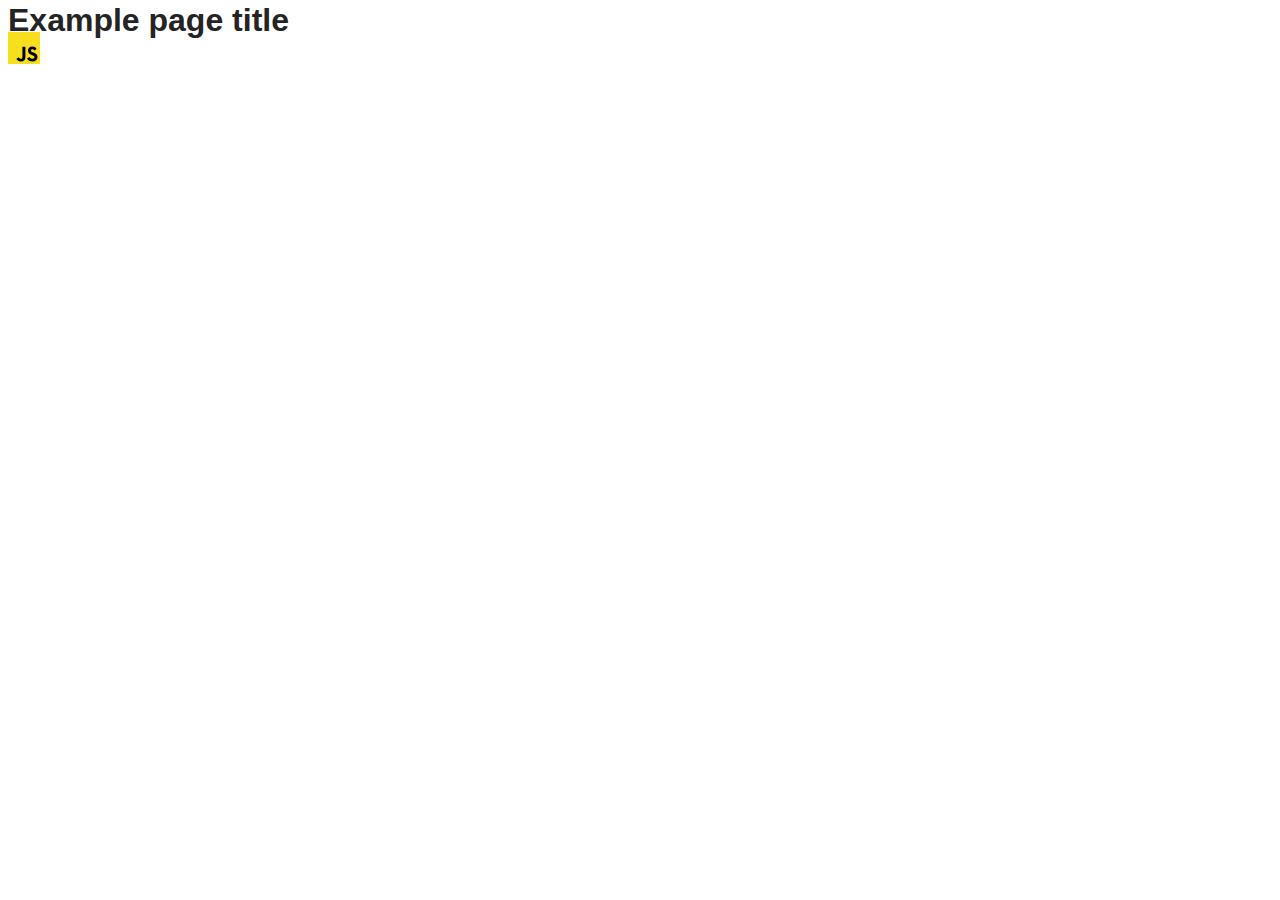
==== src/index.html @ 3cd9a8ab "Initial commit" ====
<!DOCTYPE html>
<html lang="en">
  <head>
    <meta charset="UTF-8" />
    <link rel="icon" type="image/svg+xml" href="/favicon.svg" />
    <meta name="viewport" content="width=device-width, initial-scale=1.0" />
    <title>Vanilla App Template</title>
    <link rel="stylesheet" href="./css/styles.css" />
  </head>
  <body>
    <load ="partials/header.html" />

    <section>
      <h1>Example page title</h1>
      <!-- Path to images as from index.html file -->
      <img src="./img/javascript.svg" alt="" />
    </section>

    <!-- Loads the specified .html file -->
    <load ="partials/vite-promo.html" />

    <script type="module" src="./main.js"></script>
  </body>
</html>
---- src/css/styles.css ----
/**
  |============================
  | include css partials with
  | default @import url()
  |============================
*/
@import url('./reset.css');
@import url('./vite-promo.css');
@import url('./header.css');

:root {
  font-family: Inter, Avenir, Helvetica, Arial, sans-serif;
  font-size: 16px;
  line-height: 24px;
  font-weight: 400;

  color: #242424;
  background-color: rgba(255, 255, 255, 0.87);

  font-synthesis: none;
  text-rendering: optimizeLegibility;
  -webkit-font-smoothing: antialiased;
  -moz-osx-font-smoothing: grayscale;
  -webkit-text-size-adjust: 100%;
}
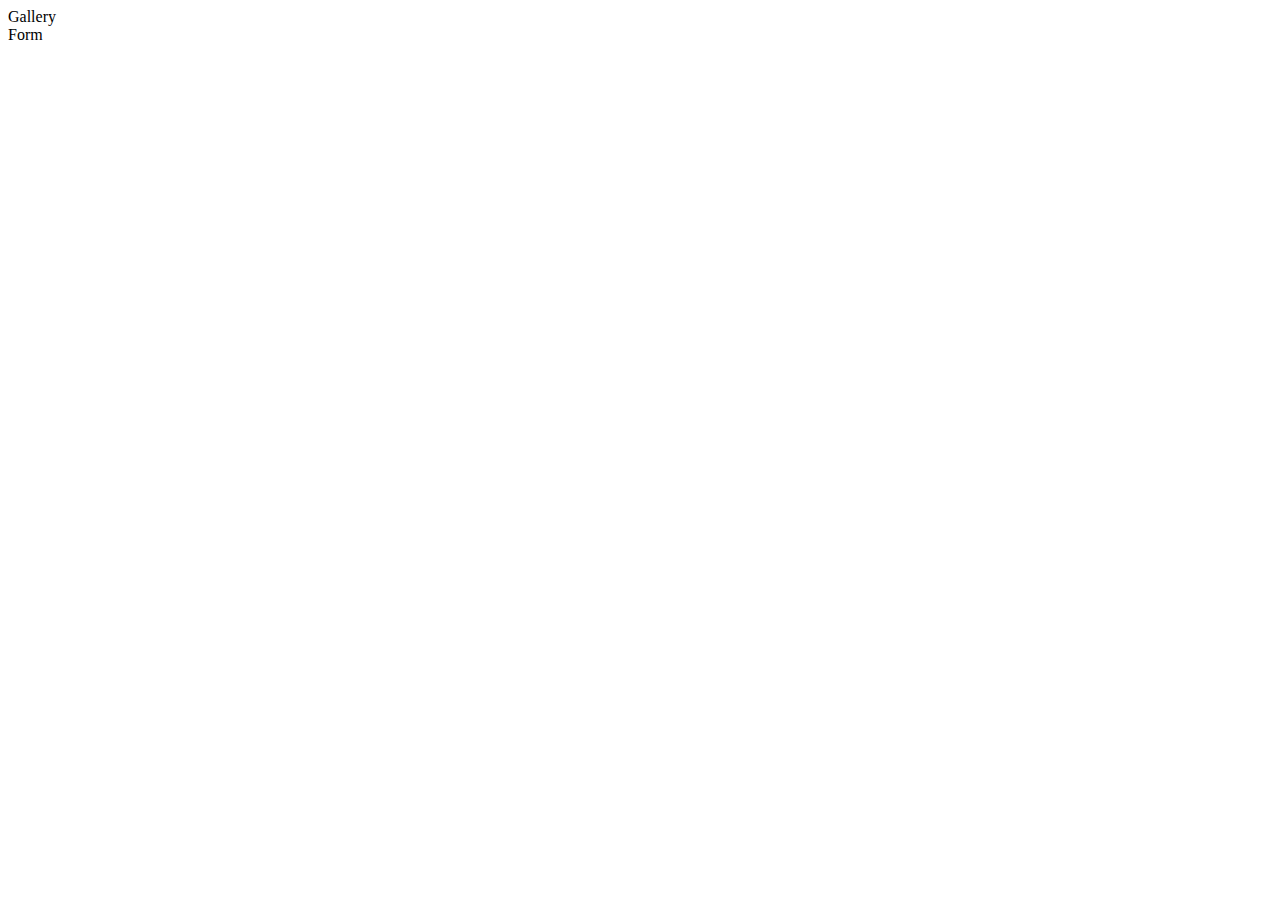
==== commit 76f87a50: "init" ====
--- a/src/index.html
+++ b/src/index.html
@@ -8,16 +8,12 @@
     <link rel="stylesheet" href="./css/styles.css" />
   </head>
   <body>
-    <load ="partials/header.html" />
-
-    <section>
-      <h1>Example page title</h1>
-      <!-- Path to images as from index.html file -->
-      <img src="./img/javascript.svg" alt="" />
-    </section>
-
-    <!-- Loads the specified .html file -->
-    <load ="partials/vite-promo.html" />
+    <nav>
+      <ul>
+        <li><a href="./1-gallery.html">Gallery</a></li>
+        <li><a href="./2-form.html">Form</a></li>
+      </ul>
+    </nav>
 
     <script type="module" src="./main.js"></script>
   </body>
--- a/src/css/styles.css
+++ b/src/css/styles.css
@@ -5,21 +5,5 @@
   |============================
 */
 @import url('./reset.css');
-@import url('./vite-promo.css');
-@import url('./header.css');
-
-:root {
-  font-family: Inter, Avenir, Helvetica, Arial, sans-serif;
-  font-size: 16px;
-  line-height: 24px;
-  font-weight: 400;
-
-  color: #242424;
-  background-color: rgba(255, 255, 255, 0.87);
-
-  font-synthesis: none;
-  text-rendering: optimizeLegibility;
-  -webkit-font-smoothing: antialiased;
-  -moz-osx-font-smoothing: grayscale;
-  -webkit-text-size-adjust: 100%;
-}
+@import url('./gallery.css');
+@import url('./form.css');
